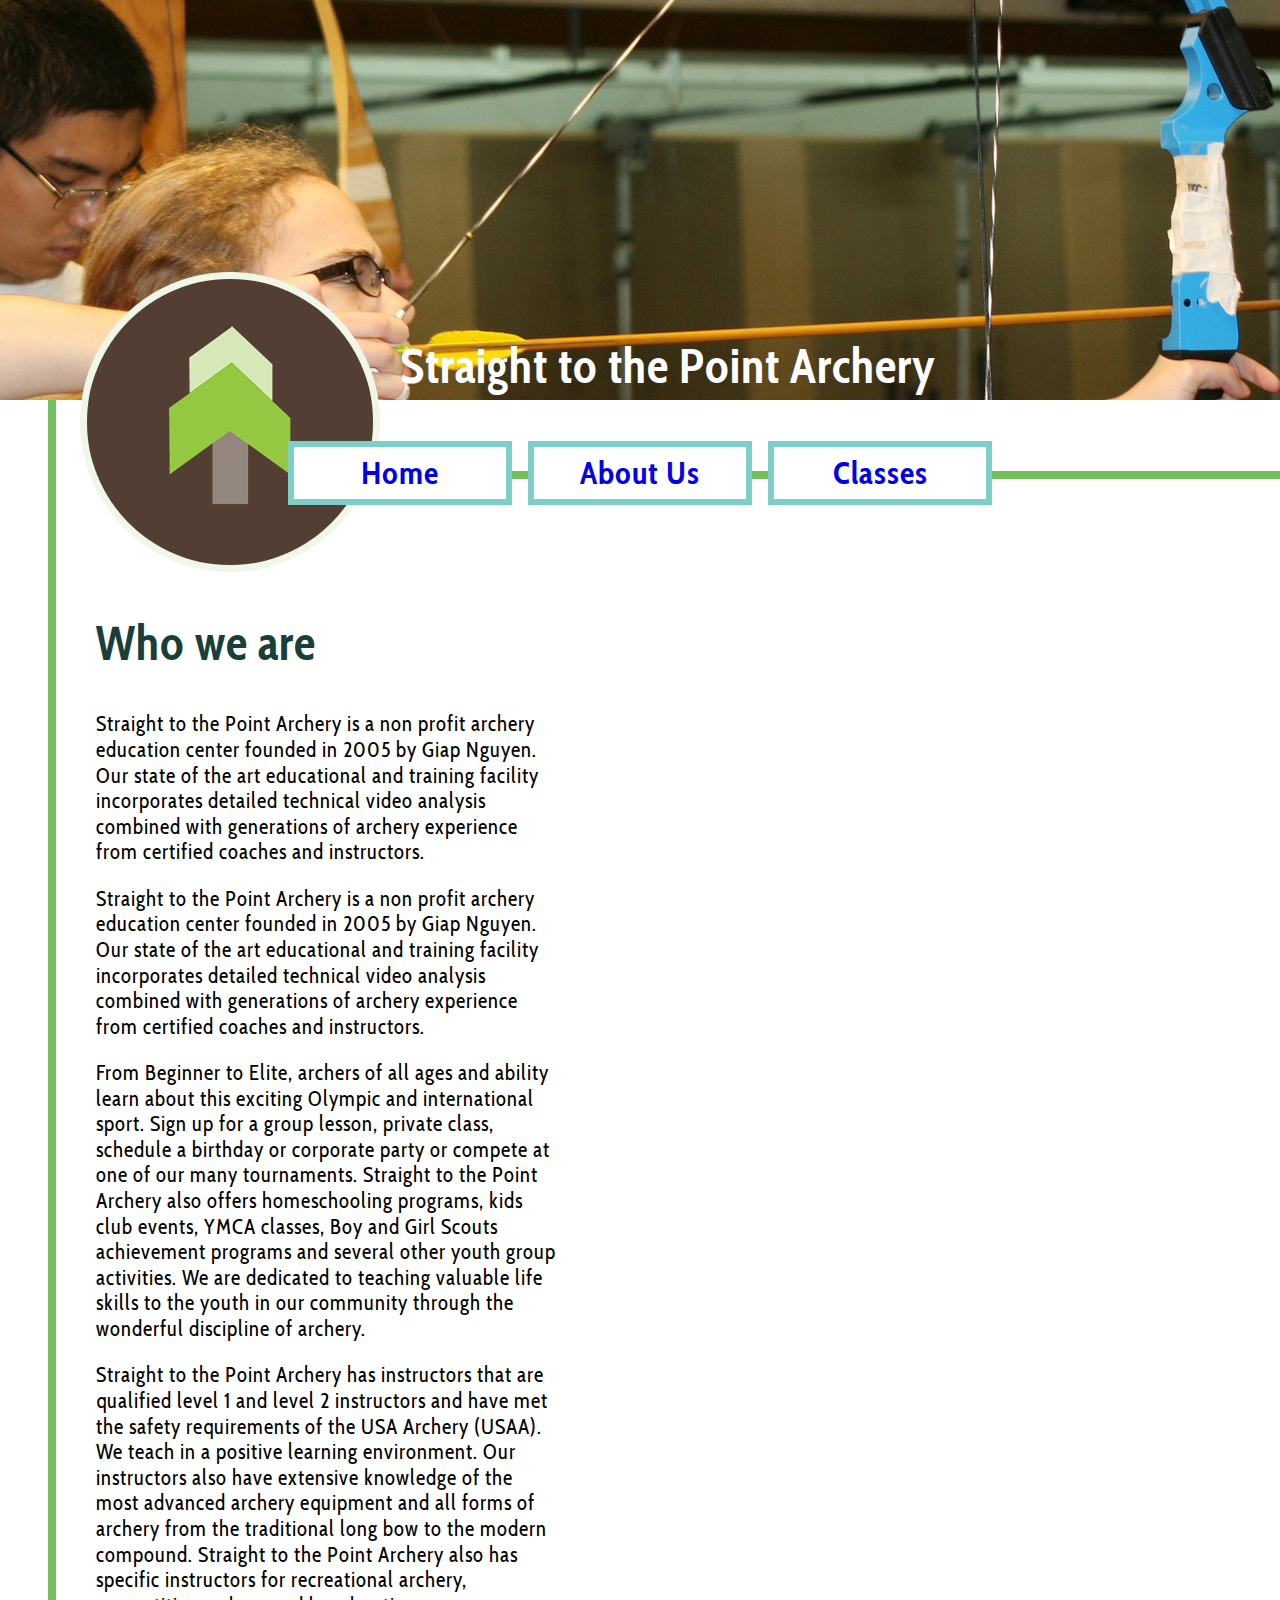
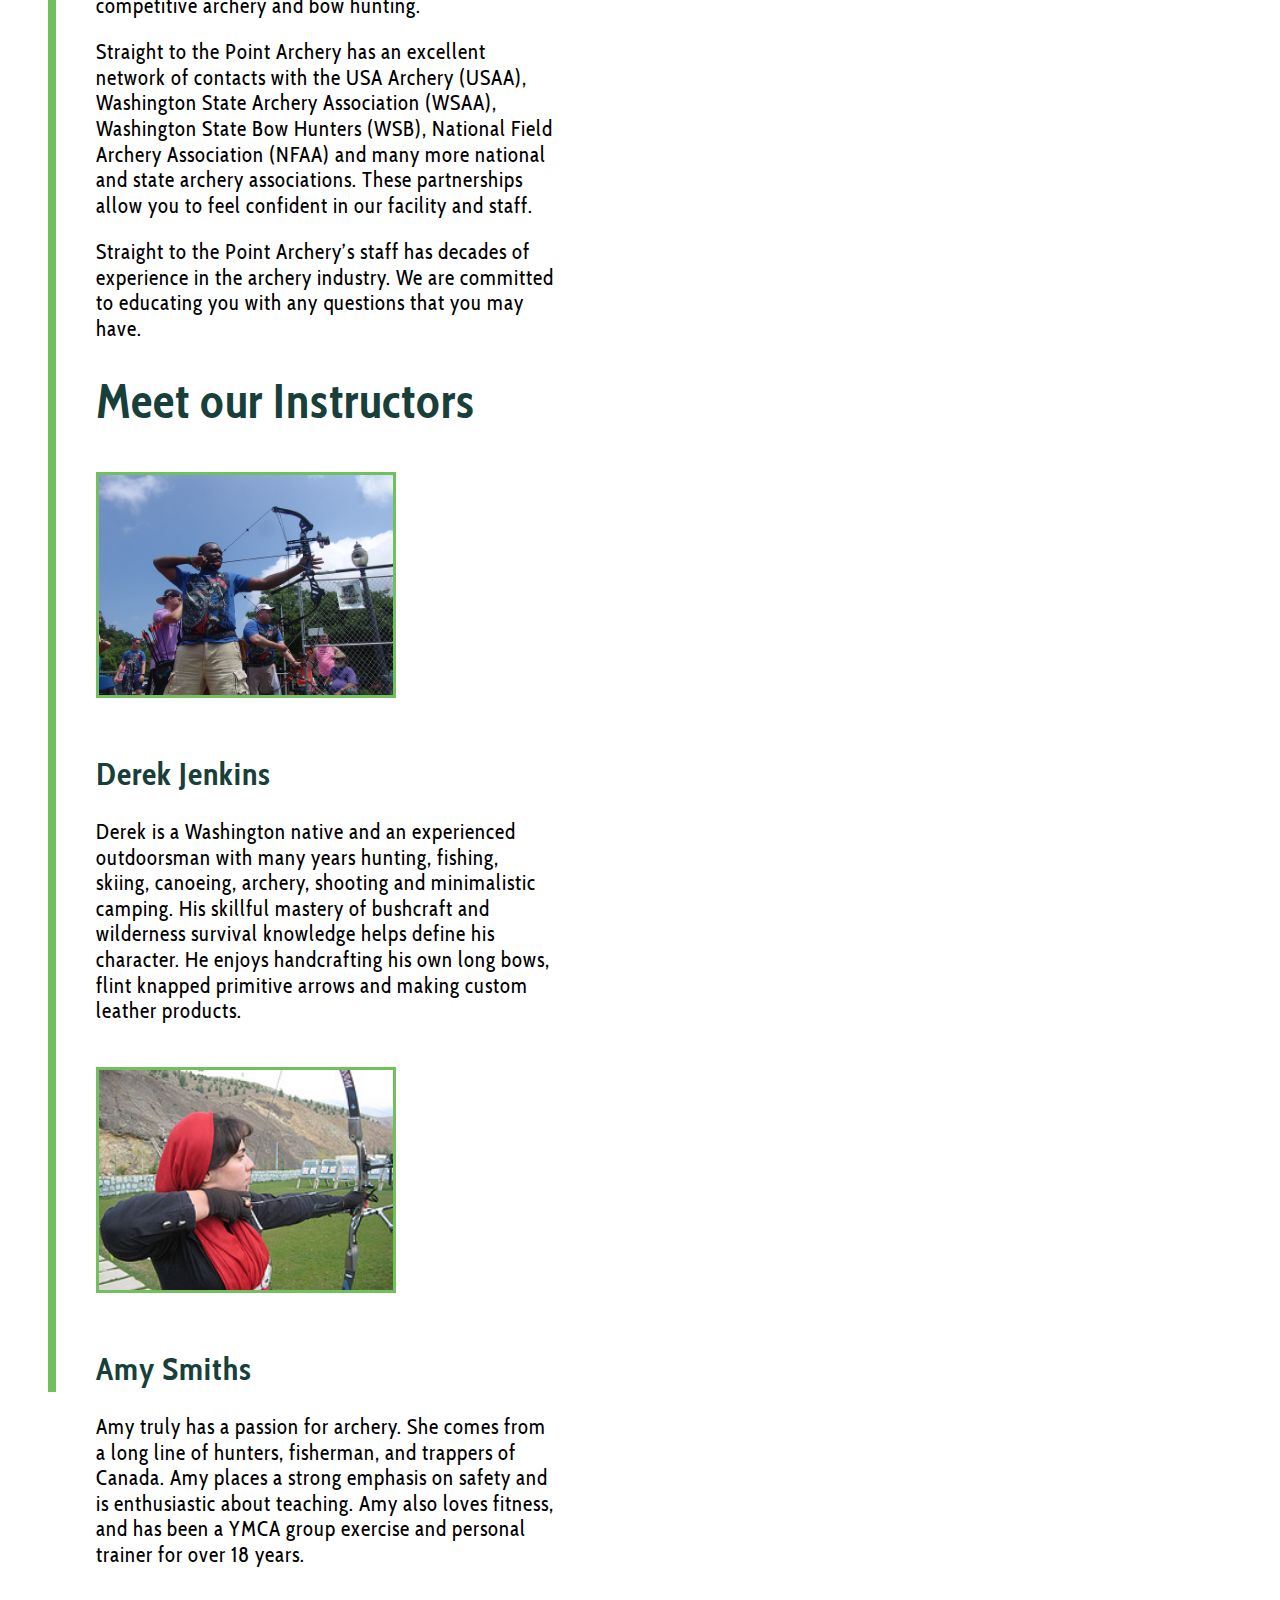
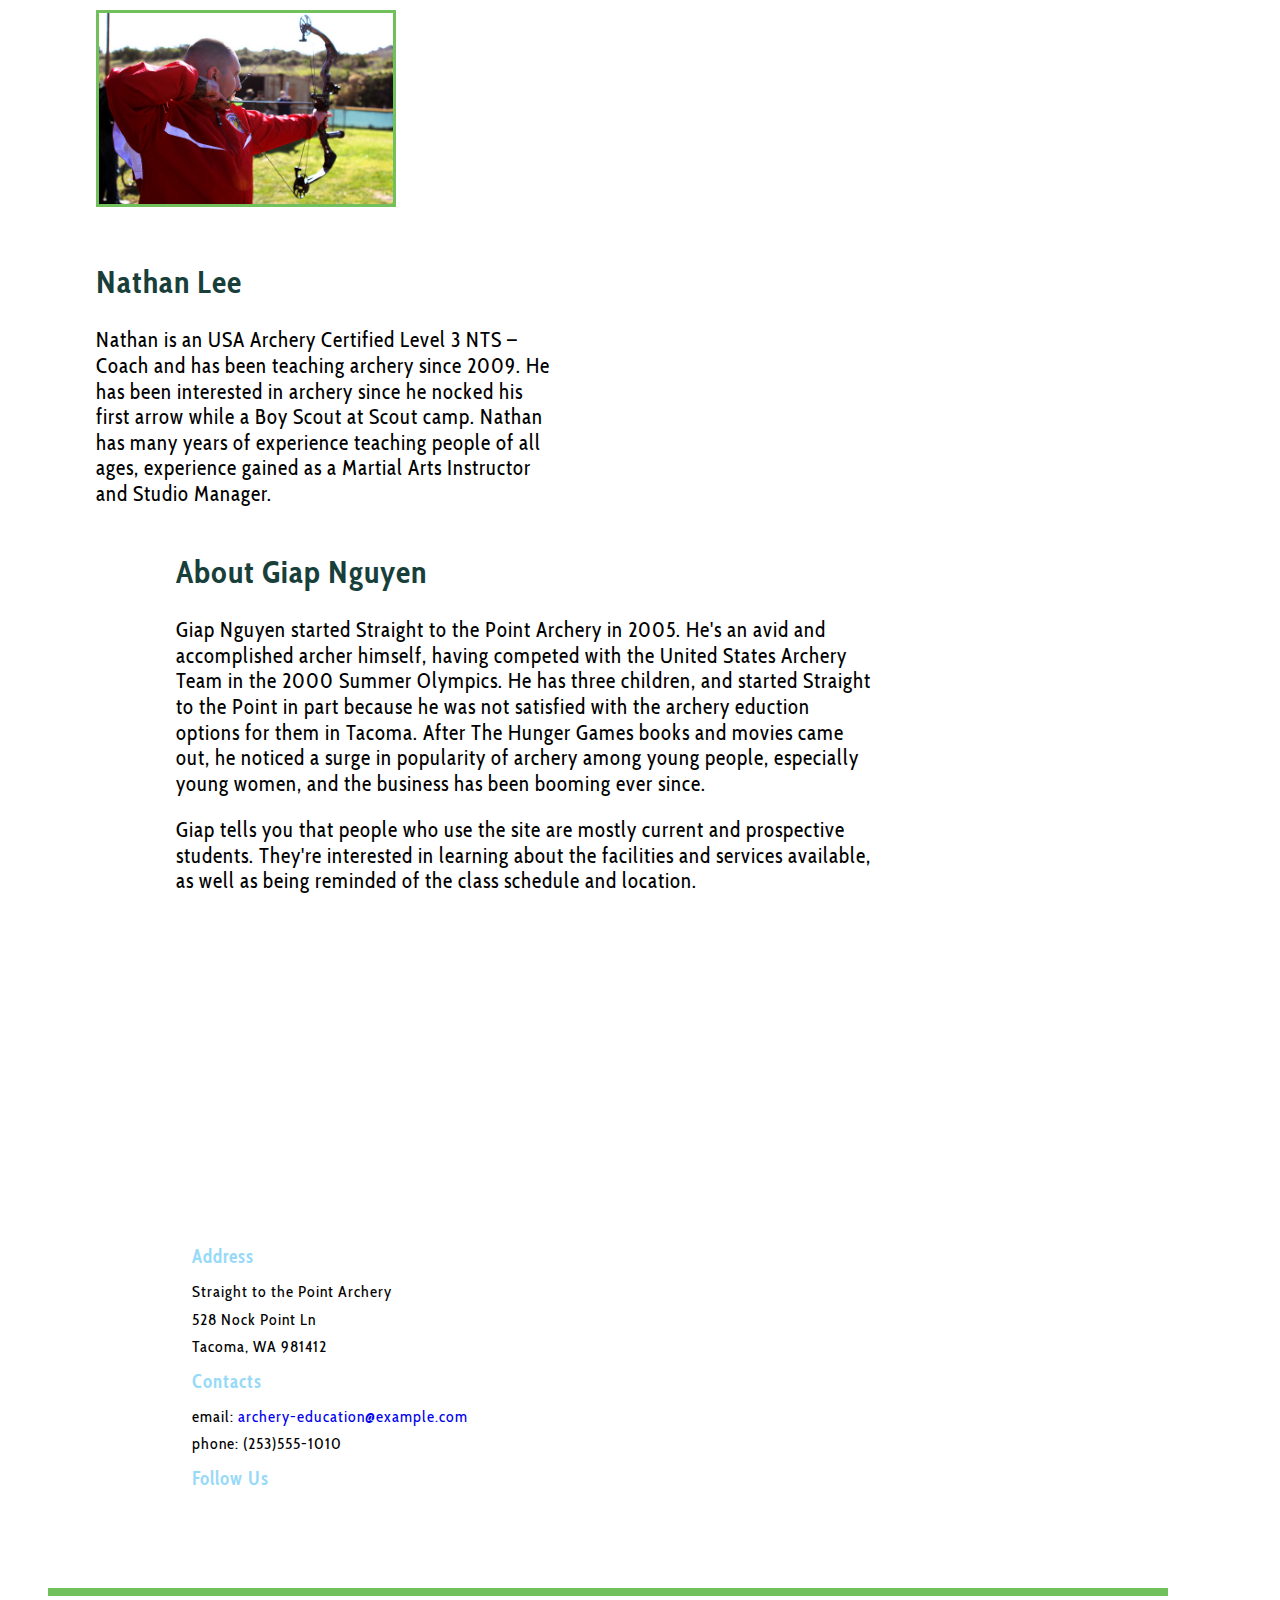
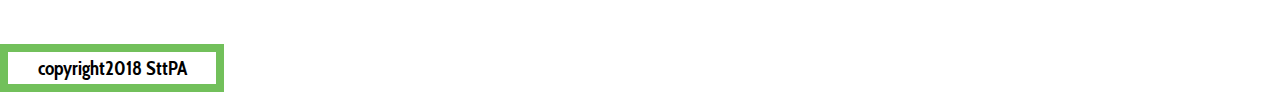
==== aboutus.html @ 83cccd44 "Final Project" ====
<!doctype html>
<html lang="en">
	<head>
		<meta charset="UTF-8">
		<meta name="description" content="Final Project">
		<meta name="keywords" content="HTML, CSS, Archery, Non-profit organization, Non profit, organization, activities, after school activities, Fitness, Bow and Arrow, Bow, Arrows, Mastery, Archer, Class, Not for profit, lessons">
		<meta name="author" content="Archie Pape-Valdez">
		<meta name="viewport" content="width-device-width, initial-scale=1, maximum-width=1">
		<link href="https://fonts.googleapis.com/css?family=Cabin+Condensed" rel="stylesheet">
		<link rel="stylesheet" type="text/css" href="./styles/normalize.css">
		<link rel="stylesheet" type="text/css" href="./styles/aboutus.css">
	
		<title>Straight to the Point Archery</title>
	</head>
	
	<body>
		<header class="header">
			<section class="header-flex-left">
					<h1 class="logo">
						<a href="index.html"><img src="./images/logo.png" alt="Sthp Logo"></a>
						<span class="line-bg1">&nbsp;</span>
						<span class="line-bg2">&nbsp;</span>
					</h1>
					<h1 class="header-title">Straight to the Point Archery</h1>
			</section>
		</header>	
		
		<nav>
			<ul class="flex-nav">
				<li><a href="index.html">Home</a></li>
				<li><a href="aboutus.html">About Us</a></li>
				<li><a href="classes.html">Classes</a></li>
			</ul>
		</nav>
		
		<section class="informations">
			<article class="left-items">
				<h2 class="news">Who we are</h2>
					<p>Straight to the Point Archery is a non profit archery education center founded in 2005 by Giap Nguyen. Our state of the art educational and training facility incorporates detailed technical video analysis combined with generations of archery experience from certified coaches and instructors.</p>
					<p>Straight to the Point Archery is a non profit archery education center founded in 2005 by Giap Nguyen.  Our state of the art educational and training facility incorporates detailed technical video analysis combined with generations of archery experience from certified coaches and instructors.</p>
					<p>From Beginner to Elite, archers of all ages and ability learn about this exciting Olympic and international sport. Sign up for a group lesson, private class, schedule a birthday or corporate party or compete at one of our many tournaments.  Straight to the Point Archery also offers homeschooling programs, kids club events, YMCA classes, Boy and Girl Scouts achievement programs and several other youth group activities. We are dedicated to teaching valuable life skills to the youth in our community through the wonderful discipline of archery.</p>
					<p>Straight to the Point Archery has instructors that are qualified level 1 and level 2 instructors and have met the safety requirements of the USA Archery (USAA). We teach in a positive learning environment.  Our instructors also have extensive knowledge of the most advanced archery equipment and all forms of archery from the traditional long bow to the modern compound.  Straight to the Point Archery also has specific instructors for recreational archery, competitive archery and bow hunting.</p>
					<p>Straight to the Point Archery has an excellent network of contacts with the USA Archery (USAA), Washington State Archery Association (WSAA), Washington State Bow Hunters (WSB), National Field Archery Association (NFAA) and many more national and state archery associations. These partnerships allow you to feel confident in our facility and staff.</p>
					<p>Straight to the Point Archery’s staff has decades of experience in the archery industry. We are committed to educating you with any questions that you may have.</p>
				
				<h1 class="news">Meet our Instructors</h1>
					<h1><img class="instructors-pics" src="images/derek-jenkins-instructor.jpg" alt="Derek Jenkins"></h1>
						<h2>Derek Jenkins</h2>
							<p>Derek is a Washington native and an experienced outdoorsman with many years hunting, fishing, skiing, canoeing, archery, shooting and minimalistic camping. His skillful mastery of bushcraft and wilderness survival knowledge helps define his character. He enjoys handcrafting his own long bows, flint knapped primitive arrows and making custom leather products.</p>
					<h1><img class="instructors-pics" src="images/amy-smith-instructor.jpg" alt="Amy Smith"></h1>	
						<h2>Amy Smiths</h2>
							<p>Amy truly has a passion for archery. She comes from a long line of hunters, fisherman, and trappers of Canada. Amy  places a strong emphasis on safety and is enthusiastic about teaching. Amy also loves fitness, and  has been a YMCA group exercise and personal trainer for over 18 years.</p>
					<h1><img class="instructors-pics" src="images/nathan-lee-instructor.jpg" alt="Nathan Lee"></h1>
						<h2>Nathan Lee</h2>
						<p>Nathan is an USA Archery Certified Level 3 NTS – Coach and has been teaching archery since 2009. He has been interested in archery since he nocked his first arrow while a Boy Scout at Scout camp. Nathan has many years of experience teaching people of all ages, experience gained as a Martial Arts Instructor and Studio Manager.</p>
			</article>
			
			<article class="mid-items">
				<h2>About Giap Nguyen</h2>
					<p>Giap Nguyen started Straight to the Point Archery in 2005. He's an avid and accomplished archer himself, having competed with the United States Archery Team in the 2000 Summer Olympics. He has three children, and  started Straight to the Point in part because he was not satisfied with the archery eduction options for them in Tacoma. After The Hunger Games books and movies came out, he noticed a surge in popularity of archery among young people, especially young women, and the business has been booming ever since. </p>
					<p>Giap tells you that people who use the site are mostly current and prospective students. They're interested in learning about the facilities and services available, as well as being reminded of the class schedule and location. </p>
			</article>
			
			<aside class="right-items">
				<h3>Address</h3>
					<p>Straight to the Point Archery</p>
					<p>528 Nock Point Ln</p>
					<p>Tacoma, WA 981412</p>
				<h3>Contacts</h3>
				<p>email: <a href="#">archery-education@example.com</a></p>
					<p>phone: (253)555-1010</p>
				<h3>Follow Us</h3>
			</aside>
		</section>
		
		<footer class="flex-footer">
			<span class="line-footer">&nbsp;</span>
			<h4>copyright2018 SttPA</h4>
		</footer>
		
	</body>
</html>
---- styles/aboutus.css ----
/* CSS document 16px=1rem */
* {
	 margin: 0, auto;
	 padding: 0;
	 box-sizing: border-box;
	 list-style-type: none;
	 text-decoration: none;
	 font-family: 'Cabin Condensed', sans-serif;
	}

img {
		 max-width: 100%;
		 height: auto;
		}

.header {
				 background-color: #72C05B;
				 background-image: url(../images/class2b.jpg);
				 background-repeat: no-repeat;
				 background-attachment: fixed;
				 background-position: top;
				 width: 100%;
				 height: 25rem;
				 top: 0;
				 display: inline-flex;
				}

.header-flex-left {
									 display: flex;
							     flex-flow: row wrap;
									 color: #ffffff;
									 font-size: 1.5rem;
									 padding: 15rem 0 0 5rem;
						 			}

.header-title {
							 letter-spacing: 1px;
							 position: absolute;
							 margin: 6.2rem 0 0 20rem;
							}

.line-bg1 {
					 float: left;
					 width: 8px;
					 height: 54em;
					 margin: 8rem 0 0 -2rem;
					 background-color: #72C05B;
					}

.line-bg2 {
					 float: right;
					 position: relative;
					 width: 50em;
					 height: 8px;
					 margin: -7rem 0 0 1rem;
					 background-color: #72C05B;
					 z-index: -1;
					}

.flex-nav {
					 display: flex;
					 flex-flow: row wrap;
					 margin-top: -9rem;
					 justify-content: center;
					}

.flex-nav > li { 
								margin: 8px;
								padding: 8px;
								background-color: white;
								border: 6px solid #7ECEC8;
								width: 14rem;
								height: 4rem;
								font-size: 2rem;
								font-weight: 850;
								letter-spacing: 1px;
								color: #7ECEC8;
								text-align: center;
							 }

a:active {
					background-color: #A9EDE6;
					width: 14rem;
					height: 5rem;
				 }

/* Mid Contents */
.informations {
							 display: flex;
							 flex-flow: row wrap;
							 justify-content: flex-start;
							 padding: 3rem 2rem 0 6rem;
						 }

.left-items {
						 width: 40%;
						 font-size: 2rem;
						 letter-spacing: 1px;
						}

.mid-items {
						float: right;
						width: 700px;
						height: 700px;
						margin-left: 5rem;
						letter-spacing: 1px;
					 }

.right-items {
							font-size: 1rem;
							letter-spacing: 1px;
							margin: 0 2rem 0 6rem;
							clear: both;
						 }

.news {
			 font-size: 3rem;
			 letter-spacing: 1px;
			 color: #193F3B;
			}

h2 {
		font-size: 2rem;
		color: #193F3B;
	 }

h3 { 
		font-weight: 700;
		color: #97DAF8;
	 }

.instructors-pics {
									 width: 300px;
									 border: 3px solid #72C05B;
									 background-repeat: no-repeat;
									}

article p {
					 font-size: 1.3rem;
					 line-height: 1.6rem;
					}

aside p {
				 line-height: 0.7rem;
				}

/* Footer Content */
.flex-footer {
						 	display: flex;
							flex-flow: row wrap;
							justify-content: flex-start;
						 }

.line-footer {
					 		width: 70em;
					 		height: 8px;
					 		margin: 5rem 0 0 3rem;
					 		background-color: #72C05B;
					 		background-size: 100%;
					 		z-index: 1;
						 }

h4 {
		background-color: #ffffff;
		border: 8px solid #72C05B;
		width: 14rem;
		height: 3rem;
		font-size: 1.2rem;
		text-align: center;
		margin: 3rem 0 0 0;
		padding: 0.3rem;
	 }
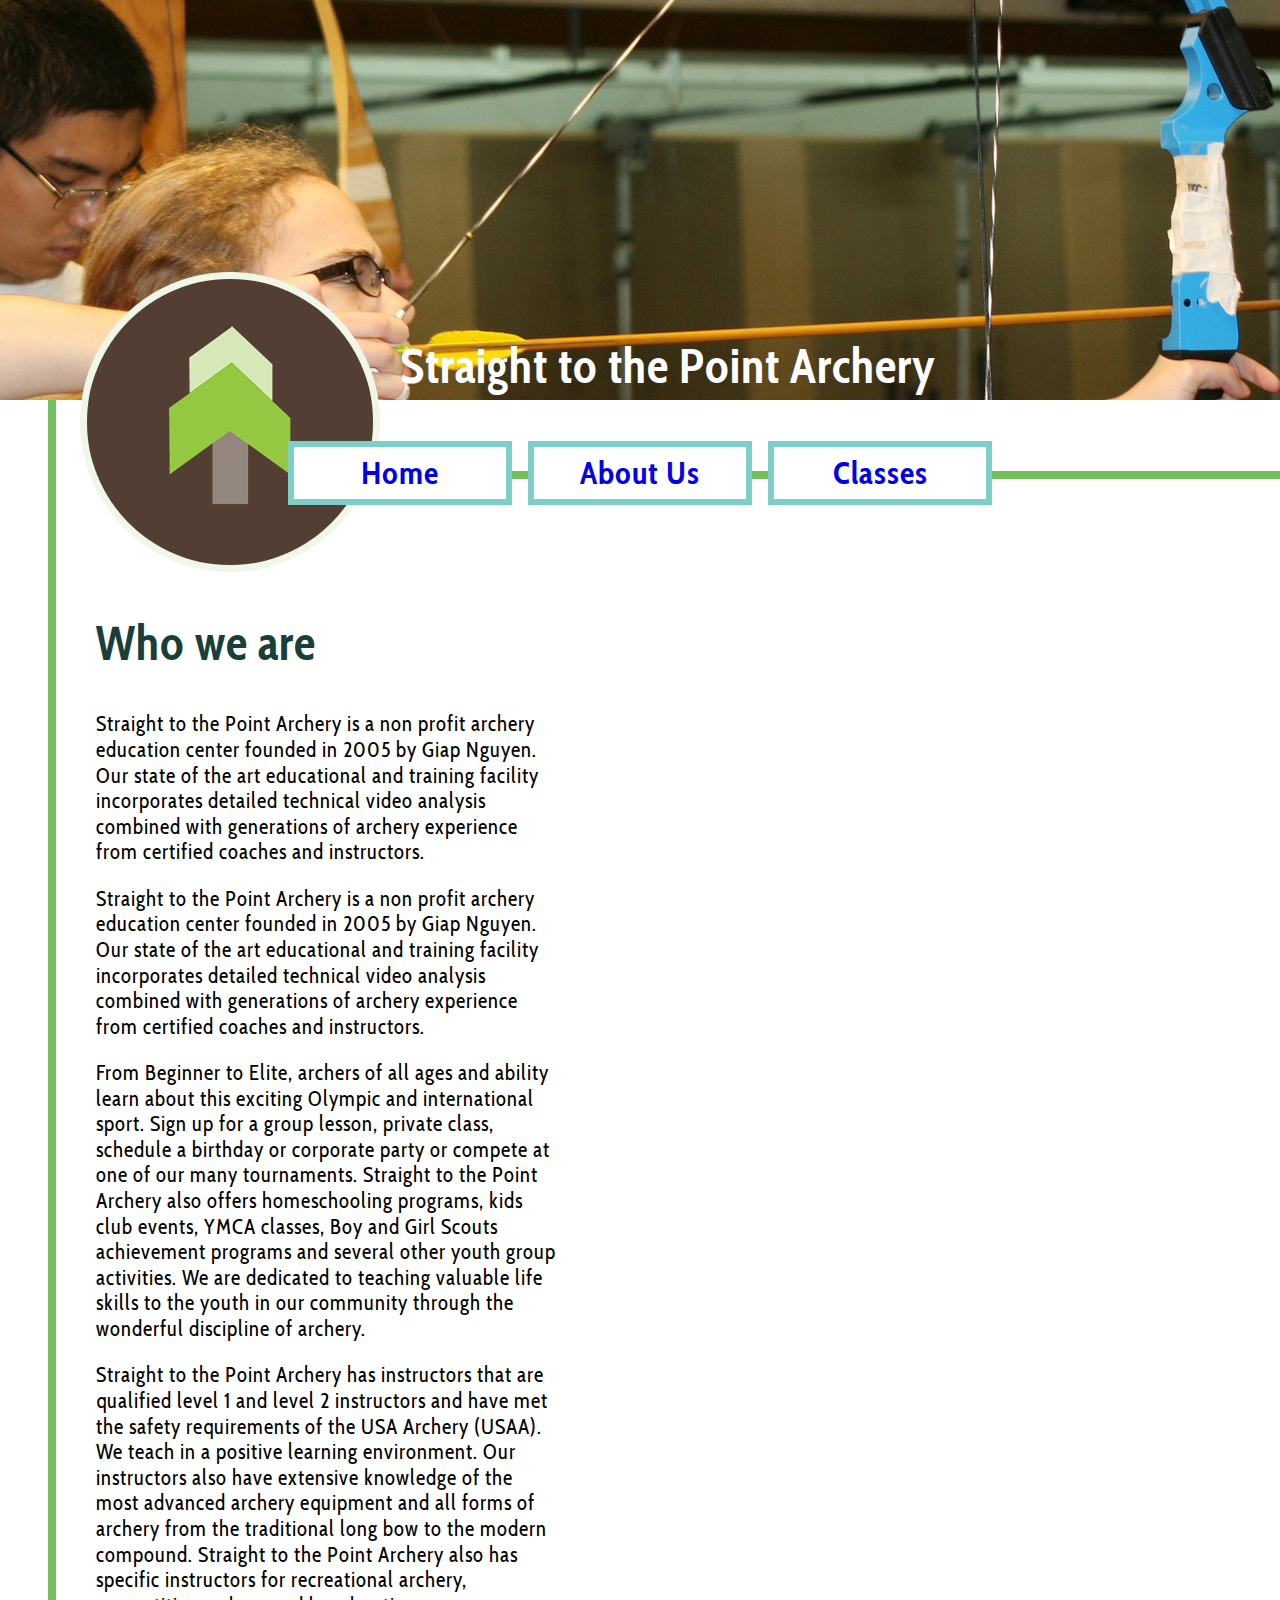
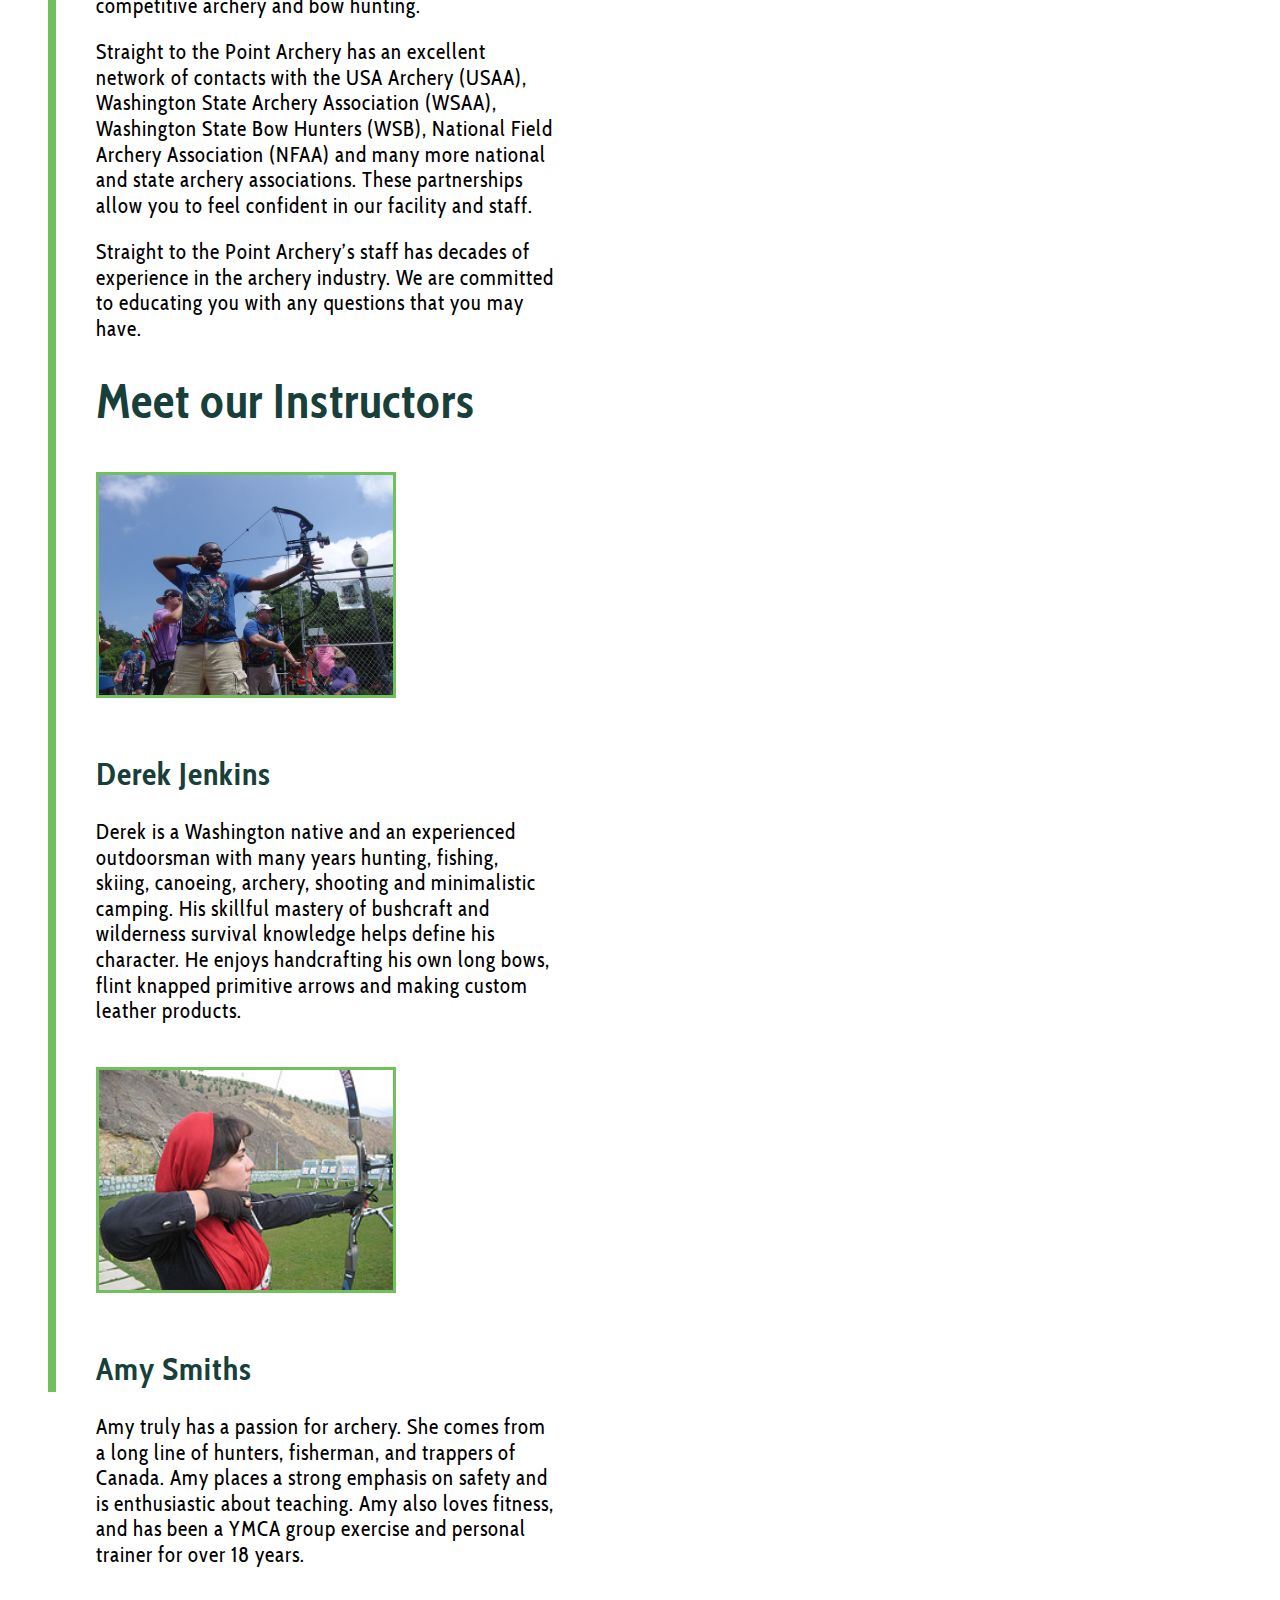
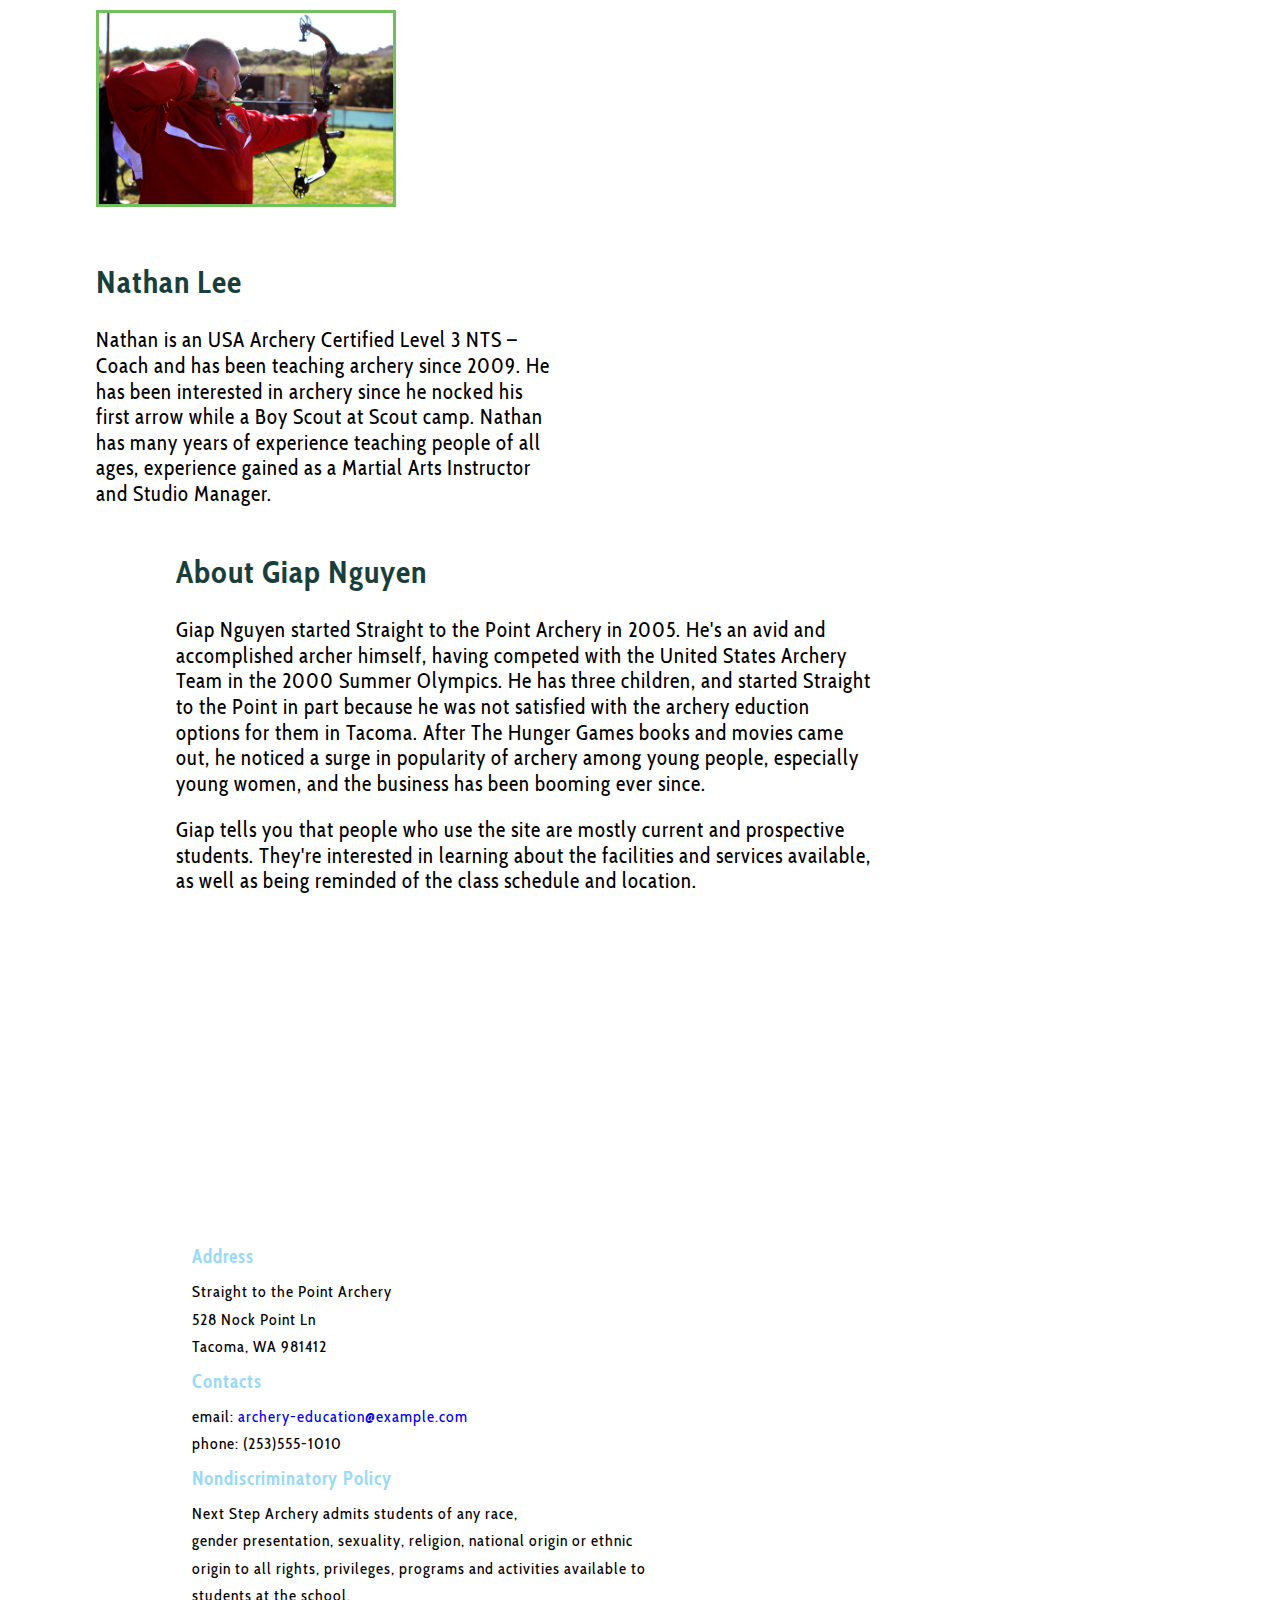
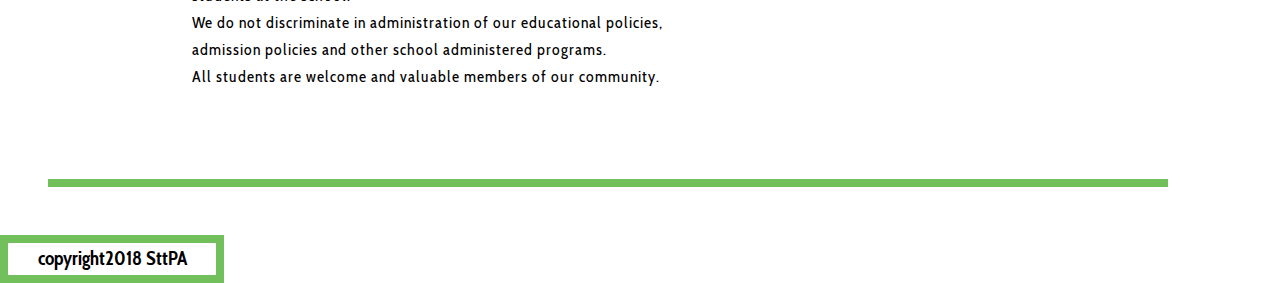
==== commit 57148117: "html update" ====
--- a/aboutus.html
+++ b/aboutus.html
@@ -69,7 +69,13 @@
 				<h3>Contacts</h3>
 				<p>email: <a href="#">archery-education@example.com</a></p>
 					<p>phone: (253)555-1010</p>
-				<h3>Follow Us</h3>
+				<h3>Nondiscriminatory Policy</h3>
+					<p>Next Step Archery admits students of any race,</p> 
+					<p>gender presentation, sexuality, religion, national origin or ethnic</p> 
+					<p>origin to all rights, privileges, programs and activities available to</p>
+					<p>students at the school.</p> 
+					<p>We do not discriminate in administration of our educational policies,</p> 
+					<p>admission policies and other school administered programs.</p> <p>All students are welcome and valuable members of our community.</p>
 			</aside>
 		</section>
 		
